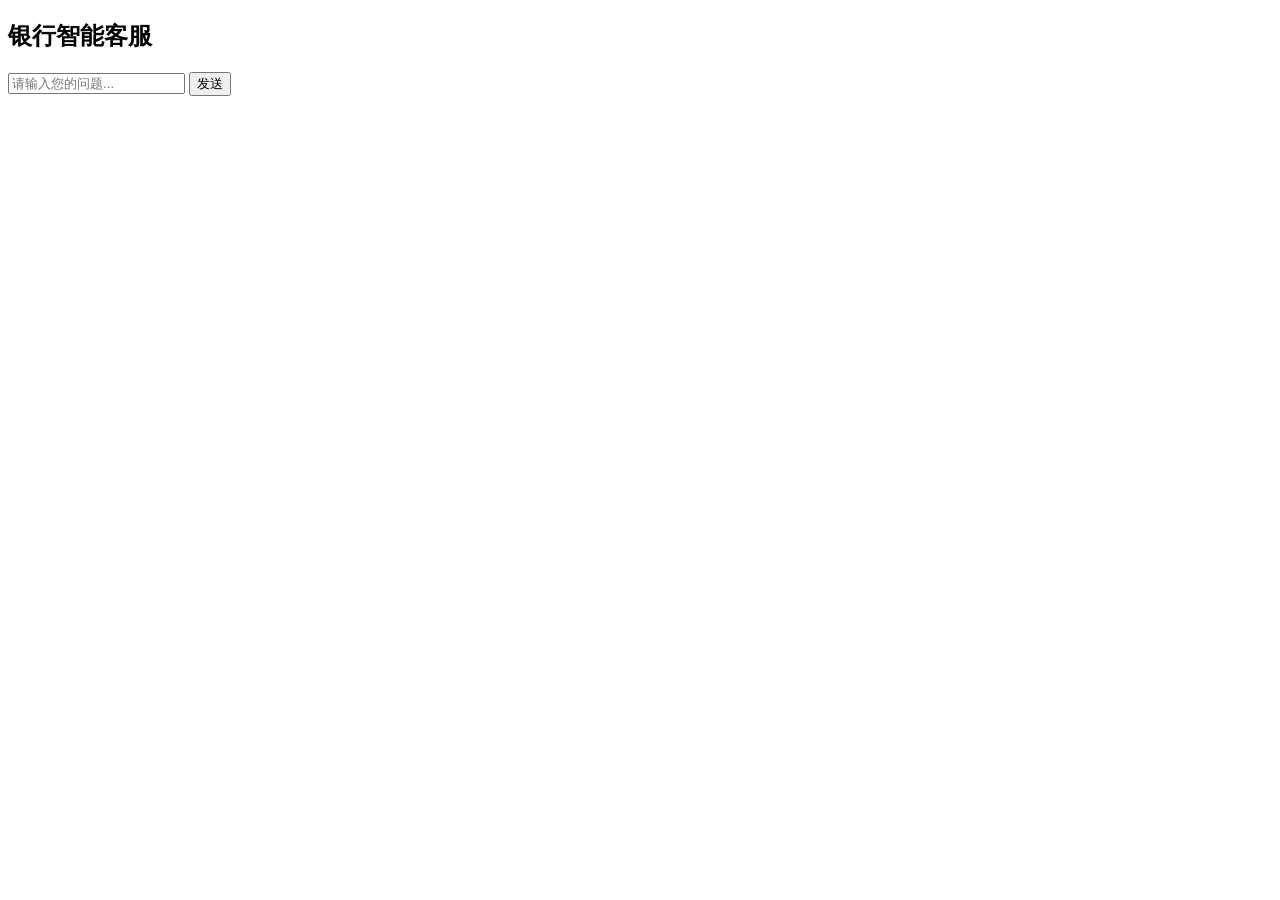
==== app/templates/index.html @ 66b662f9 "1" ====
<!DOCTYPE html>
<html lang="zh">
<head>
    <meta charset="UTF-8">
    <meta name="viewport" content="width=device-width, initial-scale=1.0">
    <title>智能客服</title>
    <link rel="stylesheet" href="{{ url_for('static', filename='styles.css') }}">
</head>
<body>
    <div class="chat-container">
        <h2>银行智能客服</h2>
        <div class="chat-box" id="chatBox"></div>
        <div class="input-area">
            <input type="text" id="userInput" placeholder="请输入您的问题..." />
            <button onclick="sendMessage()">发送</button>
        </div>
    </div>

    <script>
        function sendMessage() {
            let inputBox = document.getElementById("userInput");
            let chatBox = document.getElementById("chatBox");
            let userMessage = inputBox.value.trim();

            if (!userMessage) return;

            chatBox.innerHTML += `<div><strong>您:</strong> ${userMessage}</div>`;

            fetch("/chat", {
                method: "POST",
                headers: { "Content-Type": "application/json" },
                body: JSON.stringify({ message: userMessage }),
            })
            .then(response => response.json())
            .then(data => {
                chatBox.innerHTML += `<div><strong>客服:</strong> ${data.response}</div>`;
                chatBox.scrollTop = chatBox.scrollHeight;
            });

            inputBox.value = "";
        }
    </script>
</body>
</html>
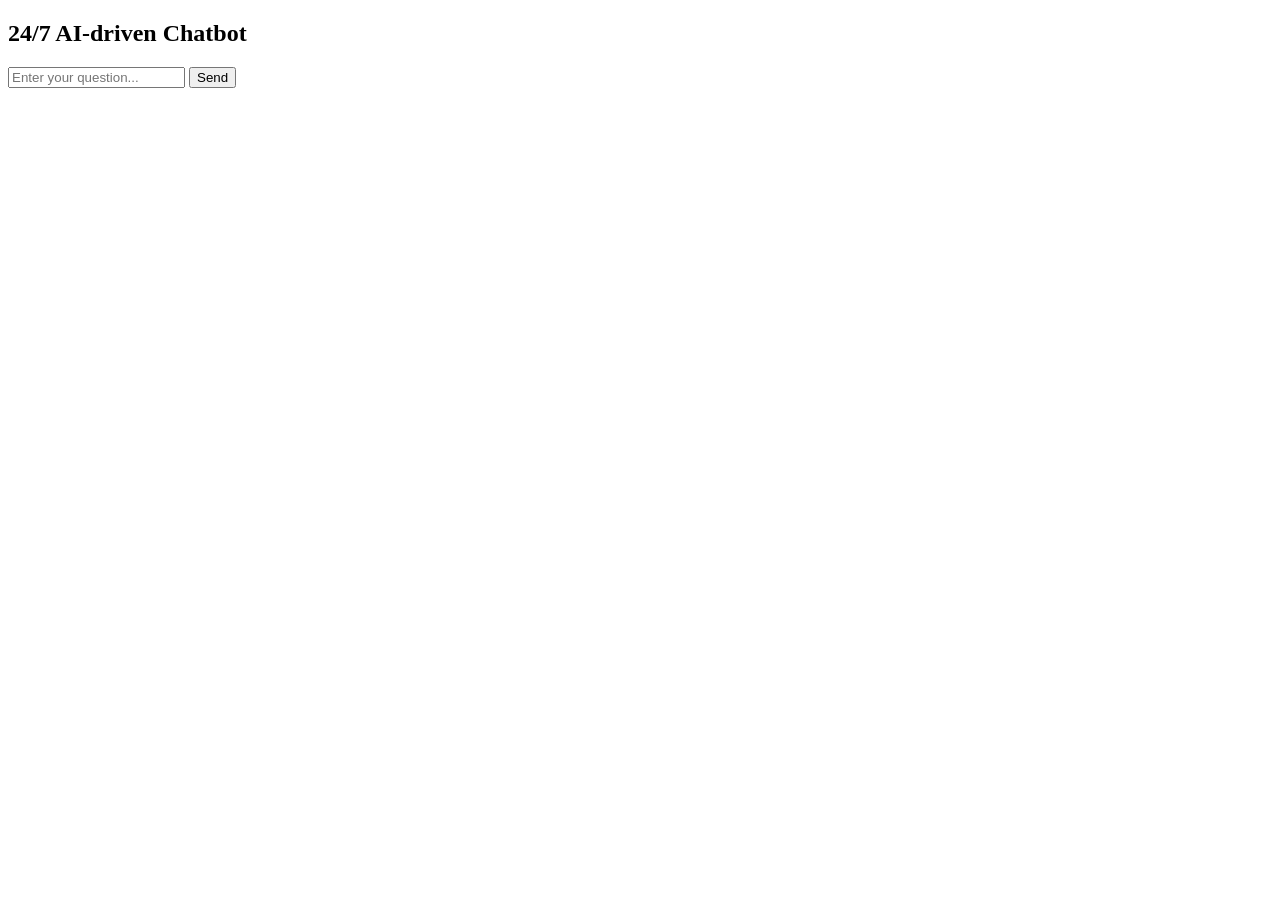
==== commit 3f73b59f: "改成英语" ====
--- a/app/templates/index.html
+++ b/app/templates/index.html
@@ -3,16 +3,16 @@
 <head>
     <meta charset="UTF-8">
     <meta name="viewport" content="width=device-width, initial-scale=1.0">
-    <title>智能客服</title>
+    <title>AI Asistant</title>
     <link rel="stylesheet" href="{{ url_for('static', filename='styles.css') }}">
 </head>
 <body>
     <div class="chat-container">
-        <h2>银行智能客服</h2>
+        <h2>24/7 AI-driven Chatbot</h2>
         <div class="chat-box" id="chatBox"></div>
         <div class="input-area">
-            <input type="text" id="userInput" placeholder="请输入您的问题..." />
-            <button onclick="sendMessage()">发送</button>
+            <input type="text" id="userInput" placeholder="Enter your question..." />
+            <button onclick="sendMessage()">Send</button>
         </div>
     </div>
 
@@ -24,7 +24,7 @@
 
             if (!userMessage) return;
 
-            chatBox.innerHTML += `<div><strong>您:</strong> ${userMessage}</div>`;
+            chatBox.innerHTML += `<div><strong>You:</strong> ${userMessage}</div>`;
 
             fetch("/chat", {
                 method: "POST",
@@ -33,7 +33,7 @@
             })
             .then(response => response.json())
             .then(data => {
-                chatBox.innerHTML += `<div><strong>客服:</strong> ${data.response}</div>`;
+                chatBox.innerHTML += `<div><strong>Agent:</strong> ${data.response}</div>`;
                 chatBox.scrollTop = chatBox.scrollHeight;
             });
 
